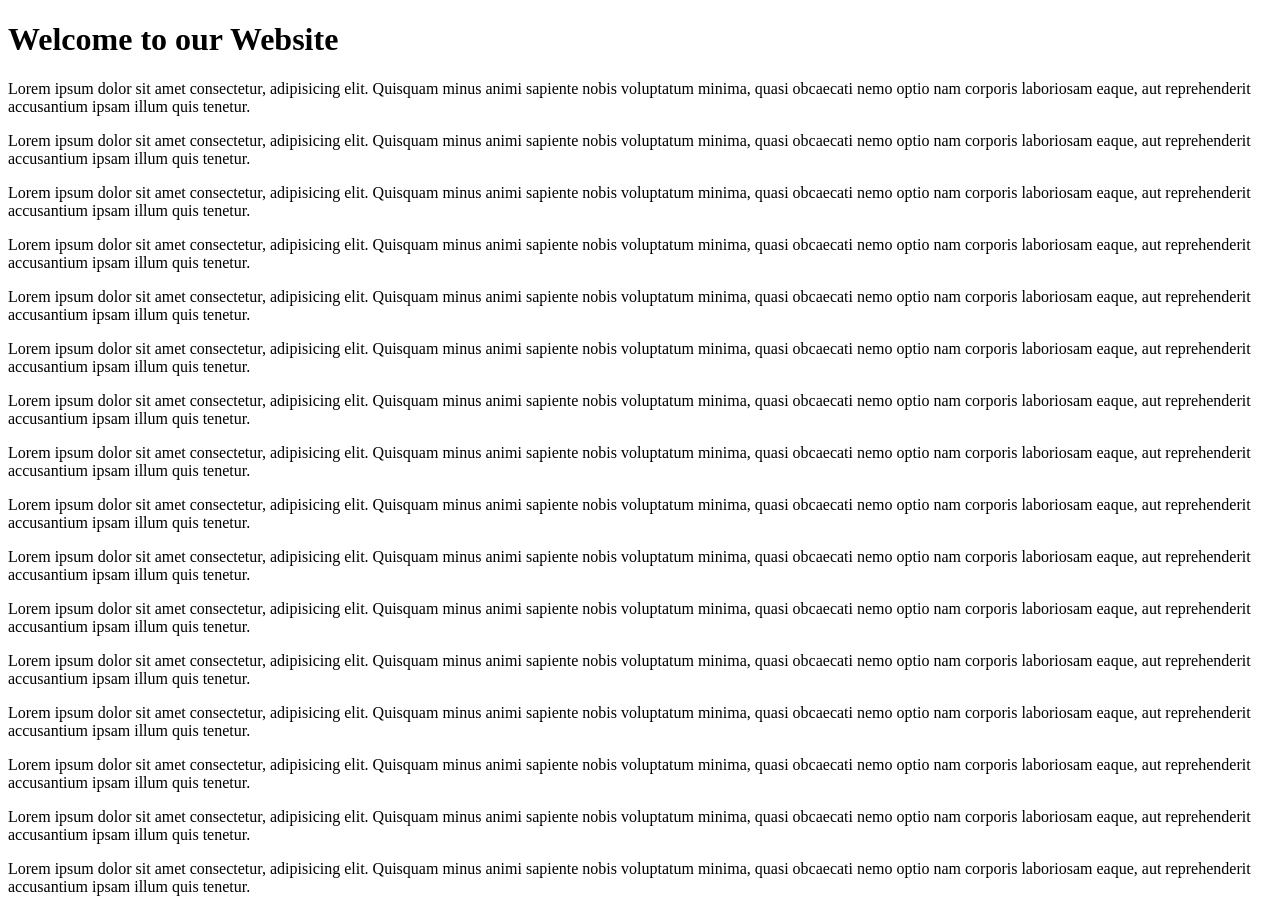
==== Background-image-scroll/index.html @ ffdef361 "html file updated" ====
<!DOCTYPE html>
<html lang="en">
<head>
    <meta charset="UTF-8">
    <meta http-equiv="X-UA-Compatible" content="IE=edge">
    <meta name="viewport" content="width=device-width, initial-scale=1.0">
    <title>Background Image Scroll Effect</title>
</head>
<body>
    <div class="bg-image" id="bg-image">

    </div>
    <div class="container">
        <h1>Welcome to our Website</h1>
        <p>Lorem ipsum dolor sit amet consectetur, adipisicing elit. Quisquam minus animi sapiente nobis voluptatum minima, quasi obcaecati nemo optio nam corporis laboriosam eaque, aut reprehenderit accusantium ipsam illum quis tenetur.</p>
        <p>Lorem ipsum dolor sit amet consectetur, adipisicing elit. Quisquam minus animi sapiente nobis voluptatum minima, quasi obcaecati nemo optio nam corporis laboriosam eaque, aut reprehenderit accusantium ipsam illum quis tenetur.</p>
        <p>Lorem ipsum dolor sit amet consectetur, adipisicing elit. Quisquam minus animi sapiente nobis voluptatum minima, quasi obcaecati nemo optio nam corporis laboriosam eaque, aut reprehenderit accusantium ipsam illum quis tenetur.</p>
        <p>Lorem ipsum dolor sit amet consectetur, adipisicing elit. Quisquam minus animi sapiente nobis voluptatum minima, quasi obcaecati nemo optio nam corporis laboriosam eaque, aut reprehenderit accusantium ipsam illum quis tenetur.</p>
        <p>Lorem ipsum dolor sit amet consectetur, adipisicing elit. Quisquam minus animi sapiente nobis voluptatum minima, quasi obcaecati nemo optio nam corporis laboriosam eaque, aut reprehenderit accusantium ipsam illum quis tenetur.</p>
        <p>Lorem ipsum dolor sit amet consectetur, adipisicing elit. Quisquam minus animi sapiente nobis voluptatum minima, quasi obcaecati nemo optio nam corporis laboriosam eaque, aut reprehenderit accusantium ipsam illum quis tenetur.</p>
        <p>Lorem ipsum dolor sit amet consectetur, adipisicing elit. Quisquam minus animi sapiente nobis voluptatum minima, quasi obcaecati nemo optio nam corporis laboriosam eaque, aut reprehenderit accusantium ipsam illum quis tenetur.</p>
        <p>Lorem ipsum dolor sit amet consectetur, adipisicing elit. Quisquam minus animi sapiente nobis voluptatum minima, quasi obcaecati nemo optio nam corporis laboriosam eaque, aut reprehenderit accusantium ipsam illum quis tenetur.</p>
        <p>Lorem ipsum dolor sit amet consectetur, adipisicing elit. Quisquam minus animi sapiente nobis voluptatum minima, quasi obcaecati nemo optio nam corporis laboriosam eaque, aut reprehenderit accusantium ipsam illum quis tenetur.</p>
        <p>Lorem ipsum dolor sit amet consectetur, adipisicing elit. Quisquam minus animi sapiente nobis voluptatum minima, quasi obcaecati nemo optio nam corporis laboriosam eaque, aut reprehenderit accusantium ipsam illum quis tenetur.</p>
        <p>Lorem ipsum dolor sit amet consectetur, adipisicing elit. Quisquam minus animi sapiente nobis voluptatum minima, quasi obcaecati nemo optio nam corporis laboriosam eaque, aut reprehenderit accusantium ipsam illum quis tenetur.</p>
        <p>Lorem ipsum dolor sit amet consectetur, adipisicing elit. Quisquam minus animi sapiente nobis voluptatum minima, quasi obcaecati nemo optio nam corporis laboriosam eaque, aut reprehenderit accusantium ipsam illum quis tenetur.</p> <p>Lorem ipsum dolor sit amet consectetur, adipisicing elit. Quisquam minus animi sapiente nobis voluptatum minima, quasi obcaecati nemo optio nam corporis laboriosam eaque, aut reprehenderit accusantium ipsam illum quis tenetur.</p> <p>Lorem ipsum dolor sit amet consectetur, adipisicing elit. Quisquam minus animi sapiente nobis voluptatum minima, quasi obcaecati nemo optio nam corporis laboriosam eaque, aut reprehenderit accusantium ipsam illum quis tenetur.</p> <p>Lorem ipsum dolor sit amet consectetur, adipisicing elit. Quisquam minus animi sapiente nobis voluptatum minima, quasi obcaecati nemo optio nam corporis laboriosam eaque, aut reprehenderit accusantium ipsam illum quis tenetur.</p> <p>Lorem ipsum dolor sit amet consectetur, adipisicing elit. Quisquam minus animi sapiente nobis voluptatum minima, quasi obcaecati nemo optio nam corporis laboriosam eaque, aut reprehenderit accusantium ipsam illum quis tenetur.</p>
    </div>
    
</body>
</html>
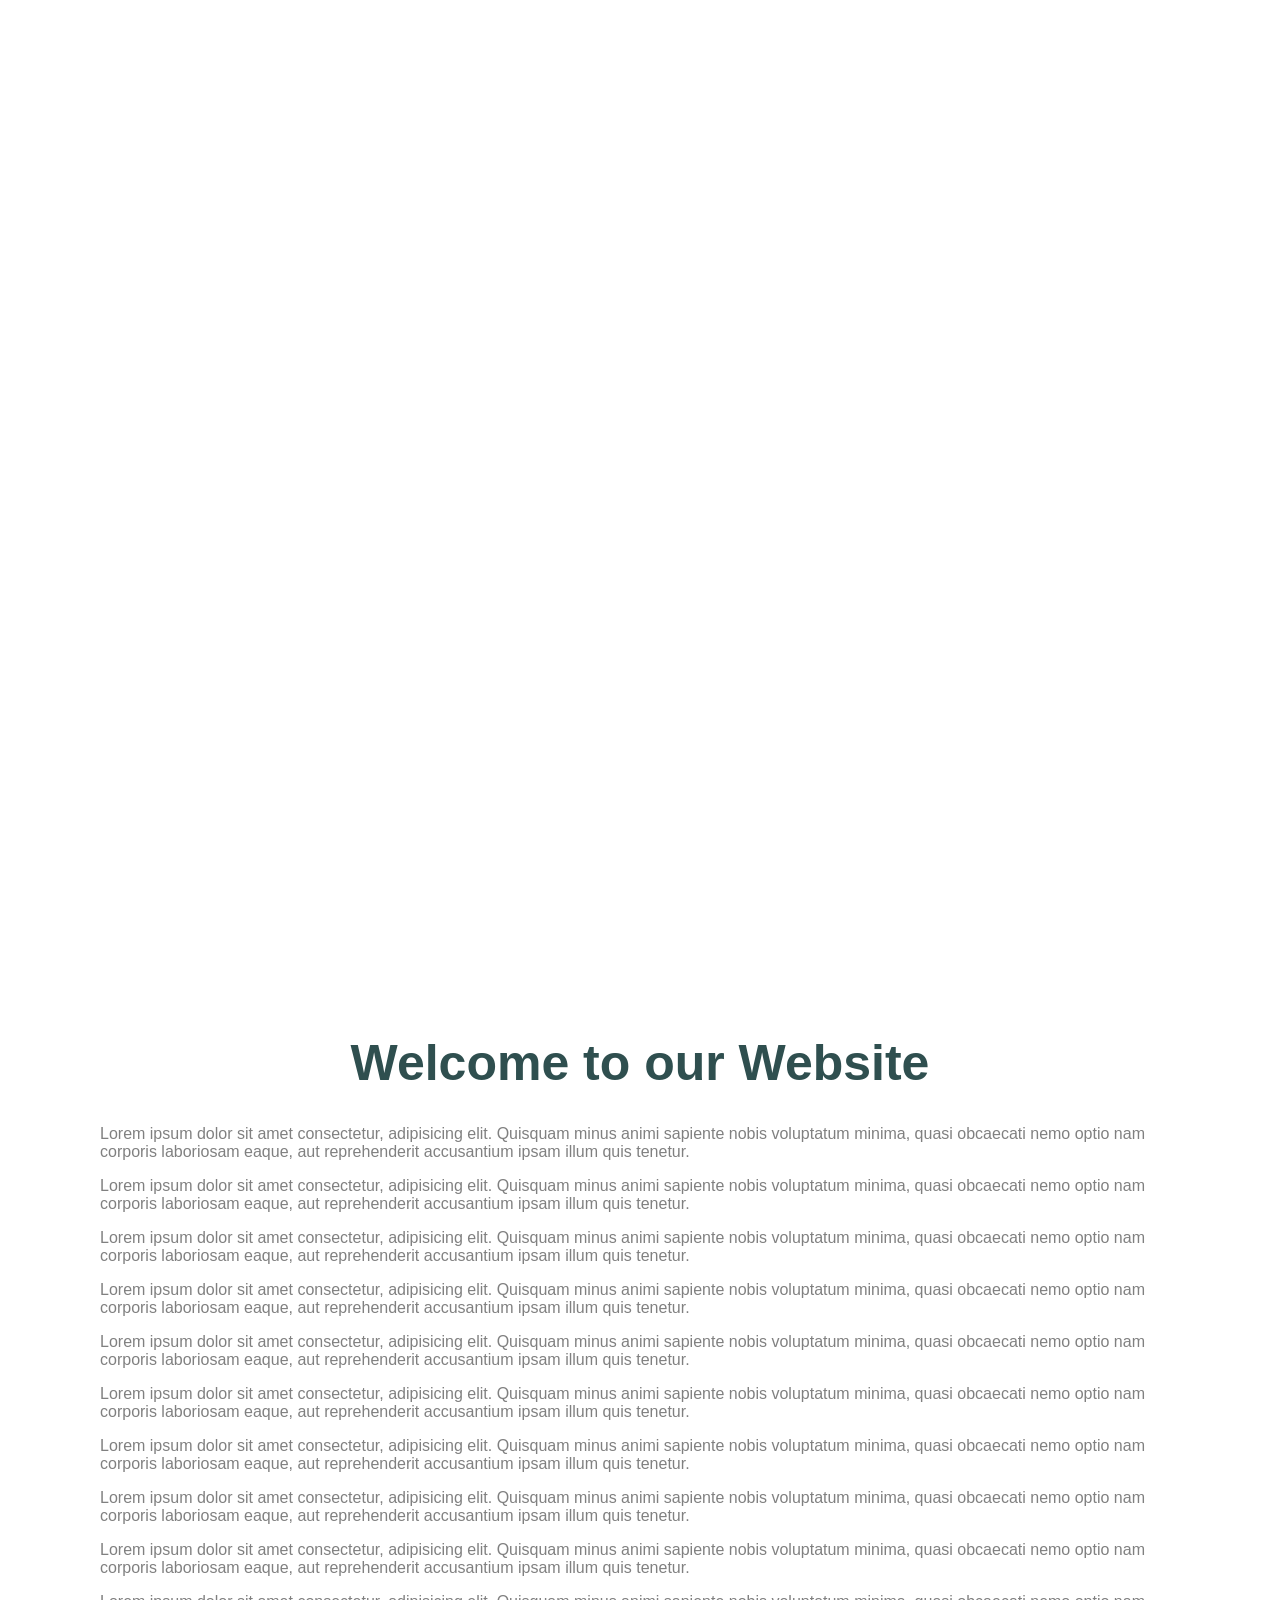
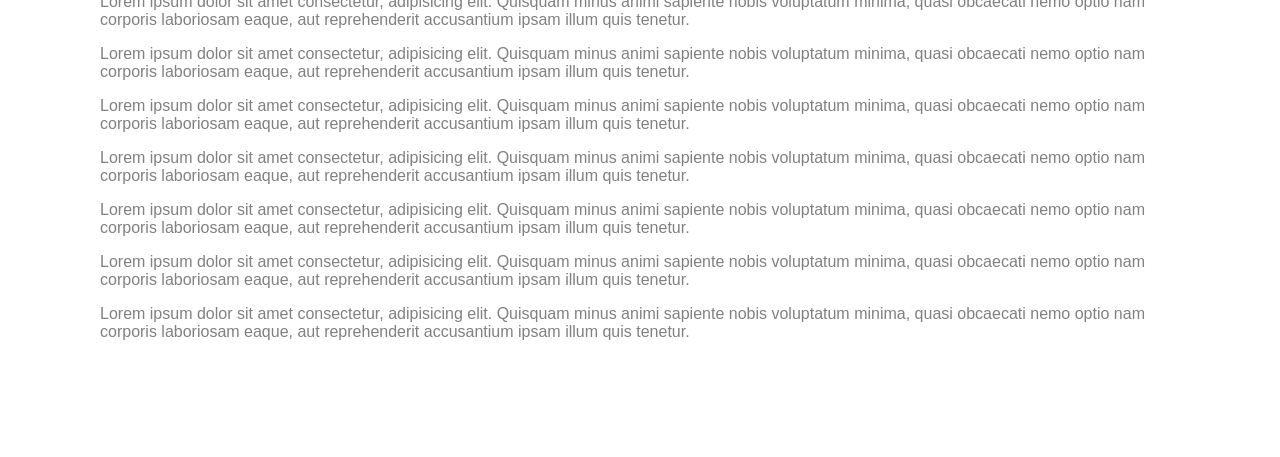
==== commit 6d183864: "added basic styling with css" ====
--- a/Background-image-scroll/index.html
+++ b/Background-image-scroll/index.html
@@ -5,6 +5,7 @@
     <meta http-equiv="X-UA-Compatible" content="IE=edge">
     <meta name="viewport" content="width=device-width, initial-scale=1.0">
     <title>Background Image Scroll Effect</title>
+    <link rel="stylesheet" href="style.css">
 </head>
 <body>
     <div class="bg-image" id="bg-image">
--- a/Background-image-scroll/style.css
+++ b/Background-image-scroll/style.css
@@ -0,0 +1,29 @@
+body{
+    margin: 0;
+    font-family: sans-serif;
+}
+.bg-image{
+    width: 100%;
+    height: 100vh;
+    background: url("https://images.unsplash.com/photo-1628126235206-5260b9ea6441?ixlib=rb-4.0.3&ixid=MnwxMjA3fDB8MHxwaG90by1wYWdlfHx8fGVufDB8fHx8&auto=format&fit=crop&w=387&q=80") no-repeat;
+    background-position: center;
+    background-attachment: fixed;
+    background-size: 160%;
+}
+.container{
+    padding: 100px;
+}
+h1{
+    font-size: 50px;
+    text-align: center;
+    font-family: Verdana, Geneva, Tahoma, sans-serif;
+    color:darkslategrey;
+}
+p{
+    color: grey;
+}
+@media(max-width:500px){
+    .container{
+        padding: 10px;
+    }
+}
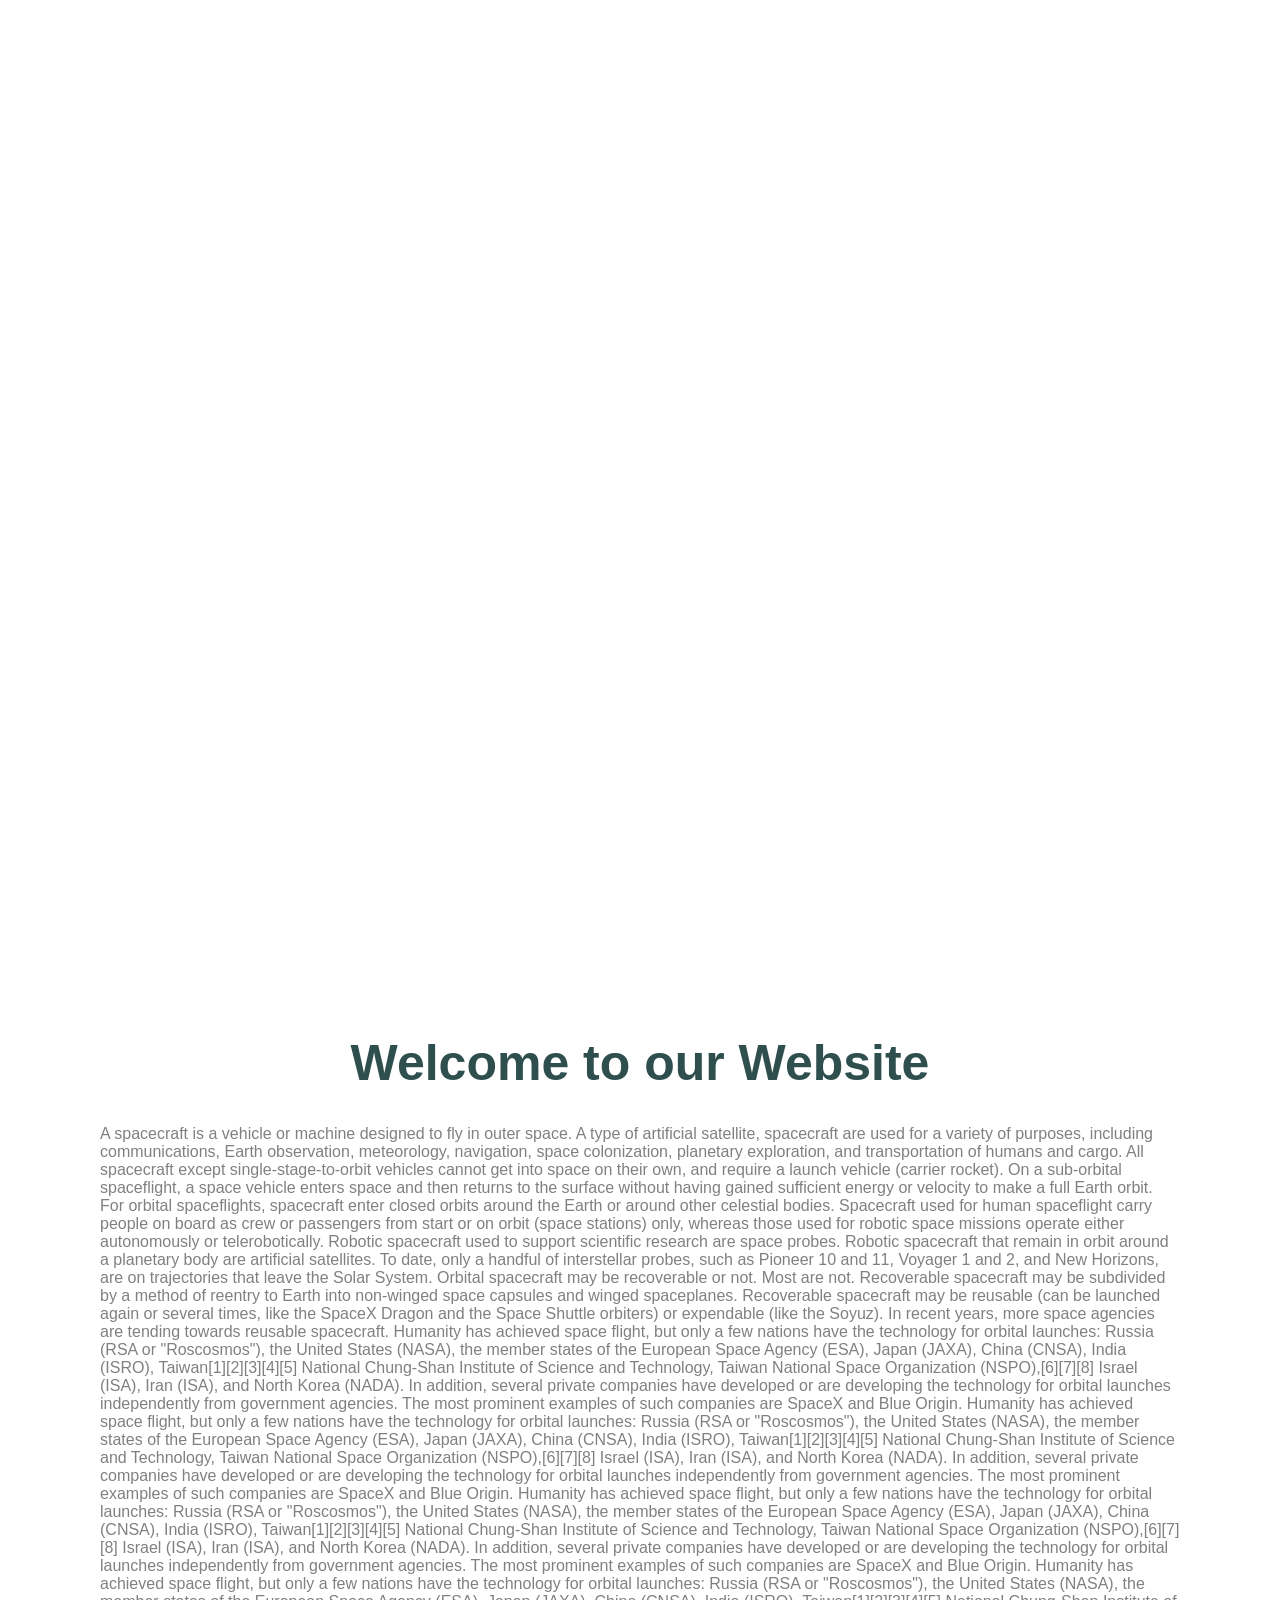
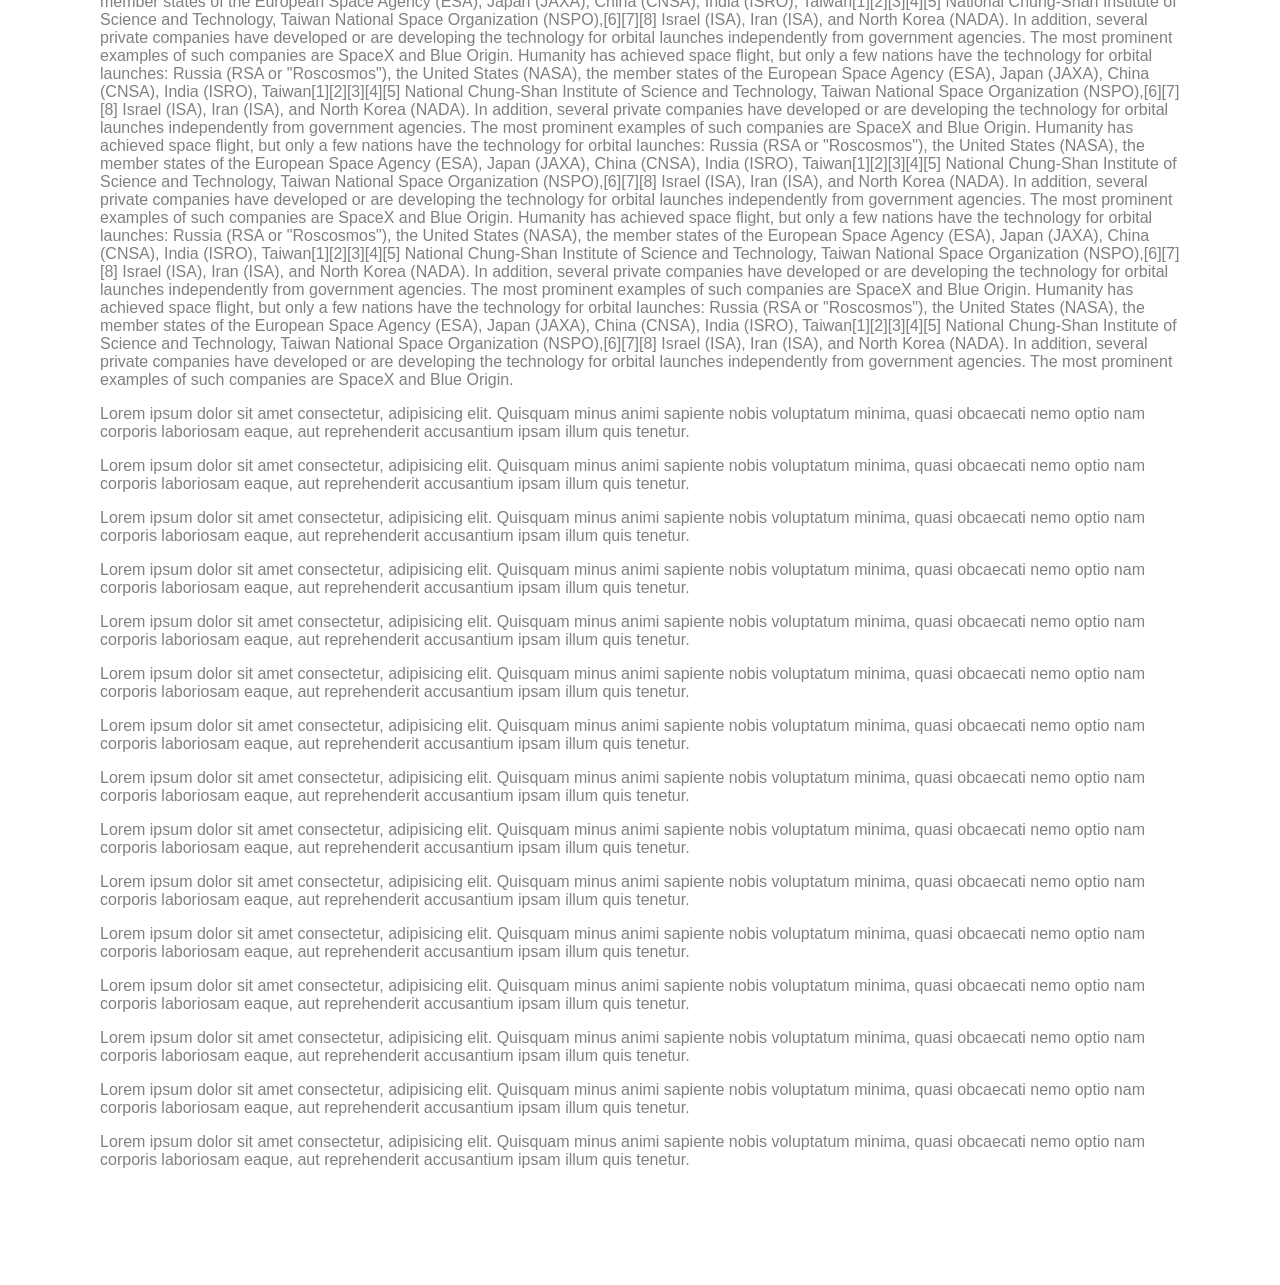
==== commit ea538e8e: "added zoom out effect to image..final commit" ====
--- a/Background-image-scroll/index.html
+++ b/Background-image-scroll/index.html
@@ -13,7 +13,13 @@
     </div>
     <div class="container">
         <h1>Welcome to our Website</h1>
-        <p>Lorem ipsum dolor sit amet consectetur, adipisicing elit. Quisquam minus animi sapiente nobis voluptatum minima, quasi obcaecati nemo optio nam corporis laboriosam eaque, aut reprehenderit accusantium ipsam illum quis tenetur.</p>
+        <p>A spacecraft is a vehicle or machine designed to fly in outer space. A type of artificial satellite, spacecraft are used for a variety of purposes, including communications, Earth observation, meteorology, navigation, space colonization, planetary exploration, and transportation of humans and cargo. All spacecraft except single-stage-to-orbit vehicles cannot get into space on their own, and require a launch vehicle (carrier rocket).
+
+            On a sub-orbital spaceflight, a space vehicle enters space and then returns to the surface without having gained sufficient energy or velocity to make a full Earth orbit. For orbital spaceflights, spacecraft enter closed orbits around the Earth or around other celestial bodies. Spacecraft used for human spaceflight carry people on board as crew or passengers from start or on orbit (space stations) only, whereas those used for robotic space missions operate either autonomously or telerobotically. Robotic spacecraft used to support scientific research are space probes. Robotic spacecraft that remain in orbit around a planetary body are artificial satellites. To date, only a handful of interstellar probes, such as Pioneer 10 and 11, Voyager 1 and 2, and New Horizons, are on trajectories that leave the Solar System.
+            
+            Orbital spacecraft may be recoverable or not. Most are not. Recoverable spacecraft may be subdivided by a method of reentry to Earth into non-winged space capsules and winged spaceplanes. Recoverable spacecraft may be reusable (can be launched again or several times, like the SpaceX Dragon and the Space Shuttle orbiters) or expendable (like the Soyuz). In recent years, more space agencies are tending towards reusable spacecraft.
+            
+            Humanity has achieved space flight, but only a few nations have the technology for orbital launches: Russia (RSA or "Roscosmos"), the United States (NASA), the member states of the European Space Agency (ESA), Japan (JAXA), China (CNSA), India (ISRO), Taiwan[1][2][3][4][5] National Chung-Shan Institute of Science and Technology, Taiwan National Space Organization (NSPO),[6][7][8] Israel (ISA), Iran (ISA), and North Korea (NADA). In addition, several private companies have developed or are developing the technology for orbital launches independently from government agencies. The most prominent examples of such companies are SpaceX and Blue Origin. Humanity has achieved space flight, but only a few nations have the technology for orbital launches: Russia (RSA or "Roscosmos"), the United States (NASA), the member states of the European Space Agency (ESA), Japan (JAXA), China (CNSA), India (ISRO), Taiwan[1][2][3][4][5] National Chung-Shan Institute of Science and Technology, Taiwan National Space Organization (NSPO),[6][7][8] Israel (ISA), Iran (ISA), and North Korea (NADA). In addition, several private companies have developed or are developing the technology for orbital launches independently from government agencies. The most prominent examples of such companies are SpaceX and Blue Origin. Humanity has achieved space flight, but only a few nations have the technology for orbital launches: Russia (RSA or "Roscosmos"), the United States (NASA), the member states of the European Space Agency (ESA), Japan (JAXA), China (CNSA), India (ISRO), Taiwan[1][2][3][4][5] National Chung-Shan Institute of Science and Technology, Taiwan National Space Organization (NSPO),[6][7][8] Israel (ISA), Iran (ISA), and North Korea (NADA). In addition, several private companies have developed or are developing the technology for orbital launches independently from government agencies. The most prominent examples of such companies are SpaceX and Blue Origin. Humanity has achieved space flight, but only a few nations have the technology for orbital launches: Russia (RSA or "Roscosmos"), the United States (NASA), the member states of the European Space Agency (ESA), Japan (JAXA), China (CNSA), India (ISRO), Taiwan[1][2][3][4][5] National Chung-Shan Institute of Science and Technology, Taiwan National Space Organization (NSPO),[6][7][8] Israel (ISA), Iran (ISA), and North Korea (NADA). In addition, several private companies have developed or are developing the technology for orbital launches independently from government agencies. The most prominent examples of such companies are SpaceX and Blue Origin. Humanity has achieved space flight, but only a few nations have the technology for orbital launches: Russia (RSA or "Roscosmos"), the United States (NASA), the member states of the European Space Agency (ESA), Japan (JAXA), China (CNSA), India (ISRO), Taiwan[1][2][3][4][5] National Chung-Shan Institute of Science and Technology, Taiwan National Space Organization (NSPO),[6][7][8] Israel (ISA), Iran (ISA), and North Korea (NADA). In addition, several private companies have developed or are developing the technology for orbital launches independently from government agencies. The most prominent examples of such companies are SpaceX and Blue Origin. Humanity has achieved space flight, but only a few nations have the technology for orbital launches: Russia (RSA or "Roscosmos"), the United States (NASA), the member states of the European Space Agency (ESA), Japan (JAXA), China (CNSA), India (ISRO), Taiwan[1][2][3][4][5] National Chung-Shan Institute of Science and Technology, Taiwan National Space Organization (NSPO),[6][7][8] Israel (ISA), Iran (ISA), and North Korea (NADA). In addition, several private companies have developed or are developing the technology for orbital launches independently from government agencies. The most prominent examples of such companies are SpaceX and Blue Origin. Humanity has achieved space flight, but only a few nations have the technology for orbital launches: Russia (RSA or "Roscosmos"), the United States (NASA), the member states of the European Space Agency (ESA), Japan (JAXA), China (CNSA), India (ISRO), Taiwan[1][2][3][4][5] National Chung-Shan Institute of Science and Technology, Taiwan National Space Organization (NSPO),[6][7][8] Israel (ISA), Iran (ISA), and North Korea (NADA). In addition, several private companies have developed or are developing the technology for orbital launches independently from government agencies. The most prominent examples of such companies are SpaceX and Blue Origin. Humanity has achieved space flight, but only a few nations have the technology for orbital launches: Russia (RSA or "Roscosmos"), the United States (NASA), the member states of the European Space Agency (ESA), Japan (JAXA), China (CNSA), India (ISRO), Taiwan[1][2][3][4][5] National Chung-Shan Institute of Science and Technology, Taiwan National Space Organization (NSPO),[6][7][8] Israel (ISA), Iran (ISA), and North Korea (NADA). In addition, several private companies have developed or are developing the technology for orbital launches independently from government agencies. The most prominent examples of such companies are SpaceX and Blue Origin.</p>
         <p>Lorem ipsum dolor sit amet consectetur, adipisicing elit. Quisquam minus animi sapiente nobis voluptatum minima, quasi obcaecati nemo optio nam corporis laboriosam eaque, aut reprehenderit accusantium ipsam illum quis tenetur.</p>
         <p>Lorem ipsum dolor sit amet consectetur, adipisicing elit. Quisquam minus animi sapiente nobis voluptatum minima, quasi obcaecati nemo optio nam corporis laboriosam eaque, aut reprehenderit accusantium ipsam illum quis tenetur.</p>
         <p>Lorem ipsum dolor sit amet consectetur, adipisicing elit. Quisquam minus animi sapiente nobis voluptatum minima, quasi obcaecati nemo optio nam corporis laboriosam eaque, aut reprehenderit accusantium ipsam illum quis tenetur.</p>
@@ -26,6 +32,7 @@
         <p>Lorem ipsum dolor sit amet consectetur, adipisicing elit. Quisquam minus animi sapiente nobis voluptatum minima, quasi obcaecati nemo optio nam corporis laboriosam eaque, aut reprehenderit accusantium ipsam illum quis tenetur.</p>
         <p>Lorem ipsum dolor sit amet consectetur, adipisicing elit. Quisquam minus animi sapiente nobis voluptatum minima, quasi obcaecati nemo optio nam corporis laboriosam eaque, aut reprehenderit accusantium ipsam illum quis tenetur.</p> <p>Lorem ipsum dolor sit amet consectetur, adipisicing elit. Quisquam minus animi sapiente nobis voluptatum minima, quasi obcaecati nemo optio nam corporis laboriosam eaque, aut reprehenderit accusantium ipsam illum quis tenetur.</p> <p>Lorem ipsum dolor sit amet consectetur, adipisicing elit. Quisquam minus animi sapiente nobis voluptatum minima, quasi obcaecati nemo optio nam corporis laboriosam eaque, aut reprehenderit accusantium ipsam illum quis tenetur.</p> <p>Lorem ipsum dolor sit amet consectetur, adipisicing elit. Quisquam minus animi sapiente nobis voluptatum minima, quasi obcaecati nemo optio nam corporis laboriosam eaque, aut reprehenderit accusantium ipsam illum quis tenetur.</p> <p>Lorem ipsum dolor sit amet consectetur, adipisicing elit. Quisquam minus animi sapiente nobis voluptatum minima, quasi obcaecati nemo optio nam corporis laboriosam eaque, aut reprehenderit accusantium ipsam illum quis tenetur.</p>
     </div>
+    <script src="index.js"></script>
     
 </body>
 </html>
--- a/Background-image-scroll/style.css
+++ b/Background-image-scroll/style.css
@@ -5,7 +5,7 @@
 .bg-image{
     width: 100%;
     height: 100vh;
-    background: url("https://images.unsplash.com/photo-1628126235206-5260b9ea6441?ixlib=rb-4.0.3&ixid=MnwxMjA3fDB8MHxwaG90by1wYWdlfHx8fGVufDB8fHx8&auto=format&fit=crop&w=387&q=80") no-repeat;
+    background: url("https://images.pexels.com/photos/73871/rocket-launch-rocket-take-off-nasa-73871.jpeg?auto=compress&cs=tinysrgb&w=1260&h=750&dpr=1") no-repeat;
     background-position: center;
     background-attachment: fixed;
     background-size: 160%;
